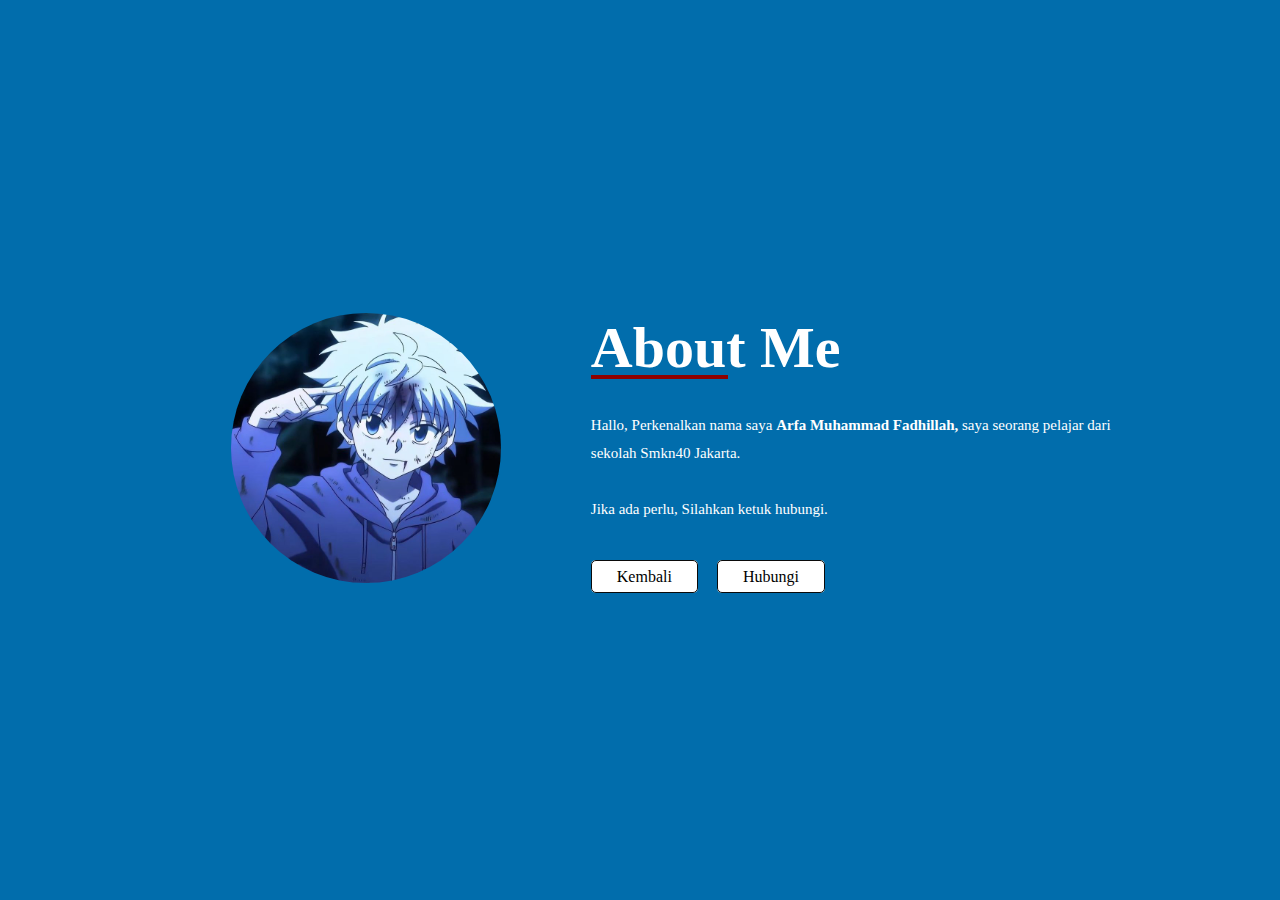
==== About.html @ 5d8d21ba "menambahkan table responsive dan contact" ====
<!DOCTYPE html>
<html lang="en">

<head>
    <meta charset="UTF-8">
    <meta name="viewport" content="width=device-width, initial-scale=1.0">
    <title>About</title>
    <link rel="stylesheet" href="About.css">
    <link rel="shortcut icon" href="favicon/favicon-32x32.png" type="image/x-icon">
</head>

<body>
    <div class="main">
        <div class="img">
            <img src="profil.jpg"> </div>
        <div class="text">
            <h1>About Me</h1>
            <p> Hallo, Perkenalkan nama saya <b>Arfa Muhammad Fadhillah,</b> saya seorang pelajar dari sekolah Smkn40 Jakarta.
                <br><br> Jika ada perlu, Silahkan ketuk hubungi.
            </p>
            <div class="button">
                <a href="index.html" class=" btn btn1">Kembali</a>
                <a href=" https://wa.me/0813857823587" class="btn btn2">Hubungi</a>
            </div>
        </div>
    </div>
</body>

</html>
---- About.css ----
* {
    padding: 0;
    margin: 0;
    box-sizing: border-box;
    font-family: "poppins";
}

.main {
    width: 100%;
    height: 100vh;
    background-color: #016dac;
    padding: 0 11%;
    display: flex;
    align-items: center;
    justify-content: space-between;
    font-family: "poppins";
}

.img img {
    width: 450px;
    padding: 0 20%;
    border-radius: 50%;
}

.text h1 {
    font-size: 58px;
    color: white;
    position: relative;
}

.text h1::after {
    position: absolute;
    content: "";
    width: 25%;
    height: 4px;
    background-color: rgb(141, 0, 0);
    left: 0;
    bottom: 2px;
}

.text p {
    font-size: 15px;
    color: white;
    line-height: 28px;
    margin: 30px 0 45px 0;
    max-width: 480;
}

.btn {
    padding: 7px 25px;
    border: 1px solid rgb(10, 10, 10);
    border-radius: 5px;
    color: rgb(211, 211, 211);
    text-decoration: none;
    margin-right: 15px;
    transition: all .5s ease;
}

.btn:hover {
    background-color: #008ee0;
    color: #333;
}

.btn1 {
    background-color: rgb(255, 255, 255);
    color: black;
}

.btn1:hover {
    color: #fff;
    background-color: red;
}

.btn2 {
    background-color: white;
    color: rgb(0, 0, 0);
}

.btn2:hover {
    color: #fff;
    background-color: #009160;
}
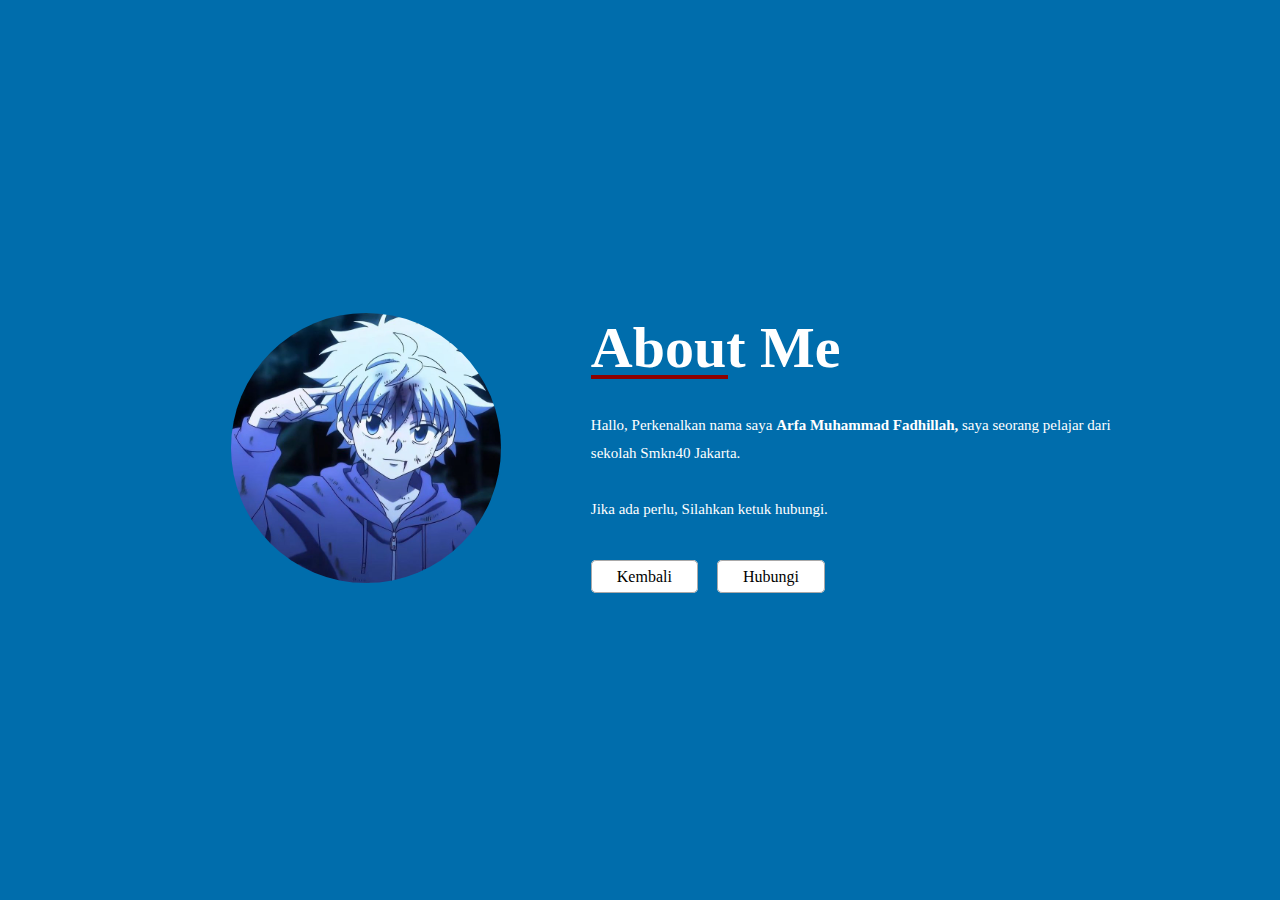
==== commit 7365d9e6: "menambahkan dropdown,responsive dan memperbaiki tampilan" ====
--- a/About.html
+++ b/About.html
@@ -4,7 +4,7 @@
 <head>
     <meta charset="UTF-8">
     <meta name="viewport" content="width=device-width, initial-scale=1.0">
-    <title>About</title>
+    <title>TravelGO!</title>
     <link rel="stylesheet" href="About.css">
     <link rel="shortcut icon" href="favicon/favicon-32x32.png" type="image/x-icon">
 </head>
--- a/About.css
+++ b/About.css
@@ -8,7 +8,7 @@
 .main {
     width: 100%;
     height: 100vh;
-    background-color: #016dac;
+    background-color: #006dac;
     padding: 0 11%;
     display: flex;
     align-items: center;
@@ -48,7 +48,7 @@
 
 .btn {
     padding: 7px 25px;
-    border: 1px solid rgb(10, 10, 10);
+    border: 1px solid rgb(170, 169, 169);
     border-radius: 5px;
     color: rgb(211, 211, 211);
     text-decoration: none;
@@ -79,4 +79,26 @@
 .btn2:hover {
     color: #fff;
     background-color: #009160;
+}
+
+@media (max-width: 768px) {
+    .main {
+        padding: 0 11%;
+    }
+    .img img {
+        width: 400px;
+        height: 120px;
+        max-width: 200px;
+    }
+    .text h1 {
+        font-size: 58px;
+    }
+    .text p {
+        line-height: 28px;
+        margin: 30px 0 50px 0;
+        max-width: 380px;
+    }
+    .btn2 {
+        visibility: hidden;
+    }
 }